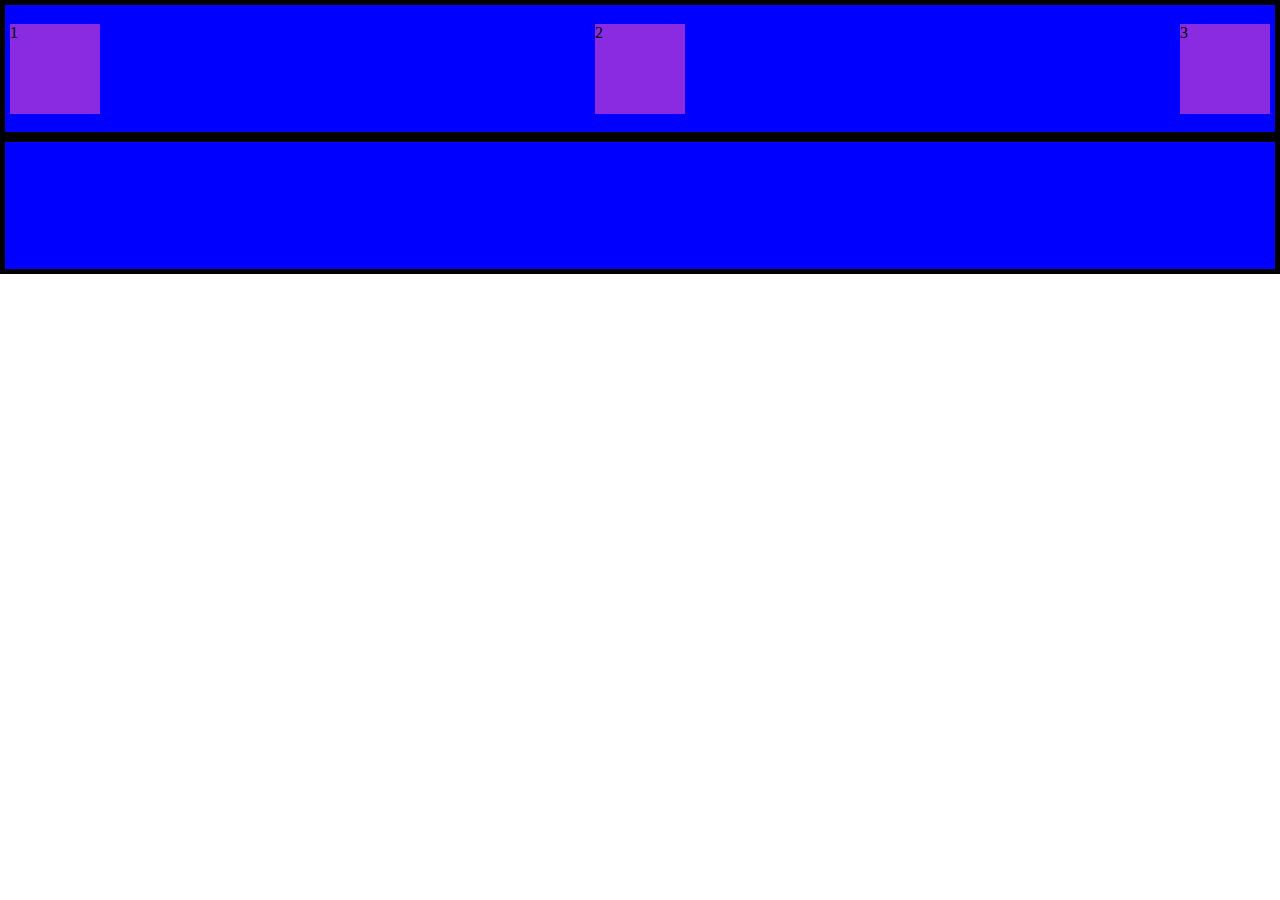
==== FlexBoxPruebas/index.html @ 7053ff53 "FlexBox" ====
<!DOCTYPE html>
<html lang="en">
<head>
    <meta charset="UTF-8">
    <meta name="viewport" content="width=device-width, initial-scale=1.0">
    <title>Document</title>
    <link rel="stylesheet" href="css/css.css">
</head>
<body>
  <div>
    <div class="container">
        <div class="box">1</div>
        <div class="box">2</div>
        <div class="box">3</div>
    </div>

    <div class="container"></div>
  </div>

</body>
</html>
---- FlexBoxPruebas/css/css.css ----
.container {
    
    background-color: blue;
    border: 5px;
    border-color: black;
    border-style: solid;
    height: 13vh;
    display: flex;
    flex-direction: row;
    align-items: center;
    justify-content:space-between;
    padding: 5px;
}

.box {
    background-color: blueviolet;
    
    height: 10vh;
    width: 10vh;
}

body{
    margin: 0;
}
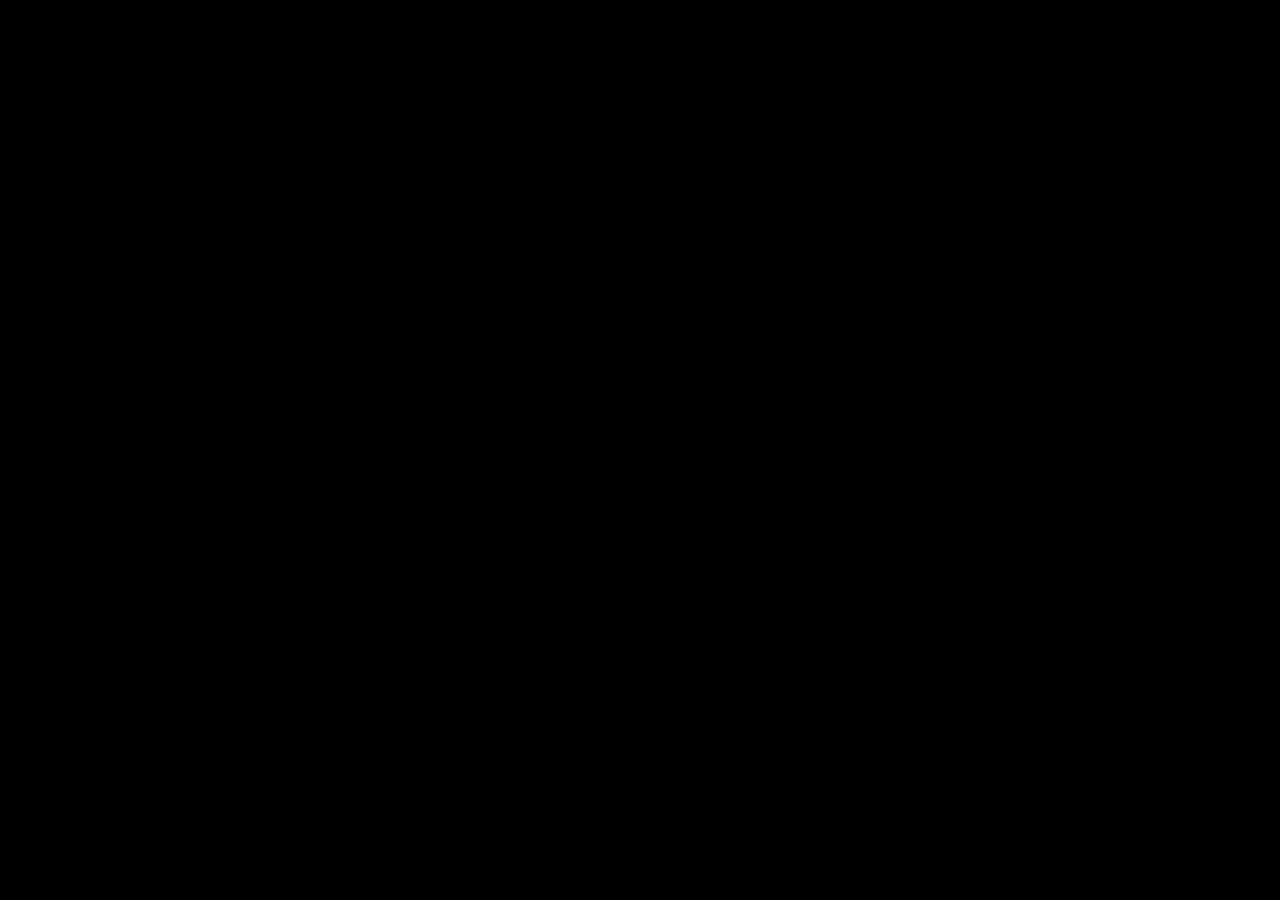
==== commit 554d2bac: "Ultimo dia de trabajo" ====
--- a/FlexBoxPruebas/index.html
+++ b/FlexBoxPruebas/index.html
@@ -7,15 +7,8 @@
     <link rel="stylesheet" href="css/css.css">
 </head>
 <body>
-  <div>
-    <div class="container">
-        <div class="box">1</div>
-        <div class="box">2</div>
-        <div class="box">3</div>
-    </div>
-
-    <div class="container"></div>
-  </div>
+ 
+  <div id="principal"></div>
 
 </body>
 </html>--- a/FlexBoxPruebas/css/css.css
+++ b/FlexBoxPruebas/css/css.css
@@ -1,24 +1,3 @@
-.container {
-    
-    background-color: blue;
-    border: 5px;
-    border-color: black;
-    border-style: solid;
-    height: 13vh;
-    display: flex;
-    flex-direction: row;
-    align-items: center;
-    justify-content:space-between;
-    padding: 5px;
-}
-
-.box {
-    background-color: blueviolet;
-    
-    height: 10vh;
-    width: 10vh;
-}
-
-body{
-    margin: 0;
+body {
+    background-color: black;
 }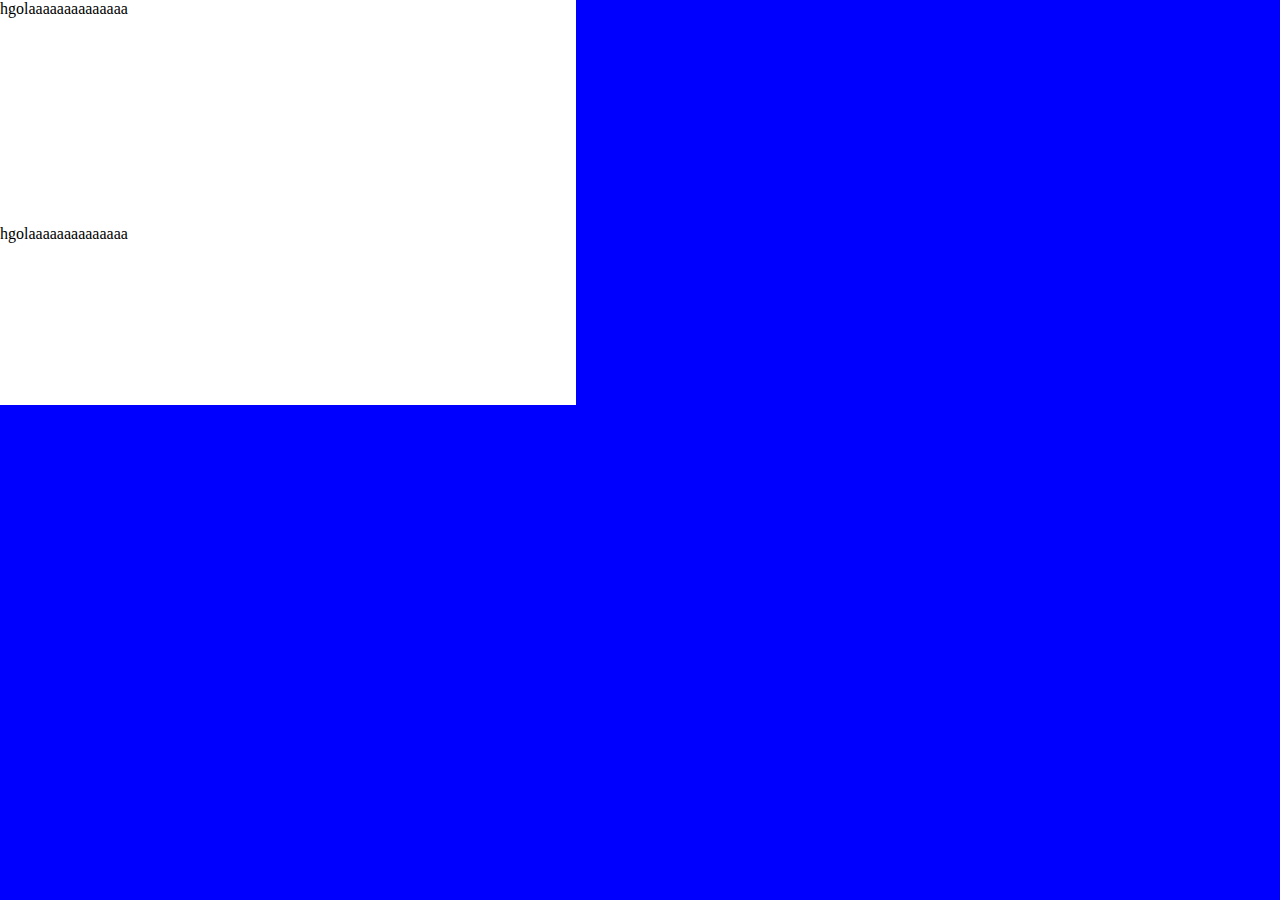
==== commit 788ff3f2: "Sueño" ====
--- a/FlexBoxPruebas/index.html
+++ b/FlexBoxPruebas/index.html
@@ -8,7 +8,43 @@
 </head>
 <body>
  
-  <div id="principal"></div>
+  <div id="principal" style="box-sizing: border-box; display: flex;">
+   <div style="background-color: blue; width: 100%; height: 100%; display: flex;">
+      <div style="background-color: red; width: 45%; height: 45%; overflow-y: scroll;">
+        <div class="cajitas">
+          <div>hgolaaaaaaaaaaaaaa</div>
+        </div>
+        <div class="cajitas"><div>hgolaaaaaaaaaaaaaa</div></div>
+        <div class="cajitas"><div>hgolaaaaaaaaaaaaaa</div></div>
+        <div class="cajitas"><div>hgolaaaaaaaaaaaaaa</div></div>
+        <div class="cajitas"><div>hgolaaaaaaaaaaaaaa</div></div>
+        <div class="cajitas"><div>hgolaaaaaaaaaaaaaa</div></div>
+        <div class="cajitas"><div>hgolaaaaaaaaaaaaaa</div></div>
+        <div class="cajitas"><div>hgolaaaaaaaaaaaaaa</div></div>
+        <div class="cajitas"><div>hgolaaaaaaaaaaaaaa</div></div>
+        <div class="cajitas"><div>hgolaaaaaaaaaaaaaa</div></div>
+        <div class="cajitas"><div>hgolaaaaaaaaaaaaaa</div></div>
+        <div class="cajitas"><div>hgolaaaaaaaaaaaaaa</div></div>
+        <div class="cajitas"><div>hgolaaaaaaaaaaaaaa</div></div>
+        <div class="cajitas"><div>hgolaaaaaaaaaaaaaa</div></div>
+        <div class="cajitas"><div>hgolaaaaaaaaaaaaaa</div></div>
+        <div class="cajitas"><div>hgolaaaaaaaaaaaaaa</div></div>
+        <div class="cajitas"><div>hgolaaaaaaaaaaaaaa</div></div>
+        <div class="cajitas"><div>hgolaaaaaaaaaaaaaa</div></div>
+        <div class="cajitas"><div>hgolaaaaaaaaaaaaaa</div></div>
+        <div class="cajitas"><div>hgolaaaaaaaaaaaaaa</div></div>
+        <div class="cajitas"><div>hgolaaaaaaaaaaaaaa</div></div>
+        <div class="cajitas"><div>hgolaaaaaaaaaaaaaa</div></div>
+        <div class="cajitas"><div>hgolaaaaaaaaaaaaaa</div></div>
+        <div class="cajitas"><div>hgolaaaaaaaaaaaaaa</div></div>
+        <div class="cajitas"><div>hgolaaaaaaaaaaaaaa</div></div>
+        <div class="cajitas"><div>hgolaaaaaaaaaaaaaa</div></div>
+        <div class="cajitas"><div>hgolaaaaaaaaaaaaaa</div></div>
+
+      </div>
+   </div>
+
+  </div>
 
 </body>
 </html>--- a/FlexBoxPruebas/css/css.css
+++ b/FlexBoxPruebas/css/css.css
@@ -1,3 +1,24 @@
 body {
     background-color: black;
+    
+    
+
+}
+
+#principal {
+    
+    background-color: black;
+    position: absolute;
+    height: 100%;
+    width: 100%;
+    top: 0;
+    left: 0;
+    /*display: flex;
+    flex-direction: column;*/
+}
+
+.cajitas {
+    height: 25vh;
+    width: 100%;
+    background-color: white;
 }